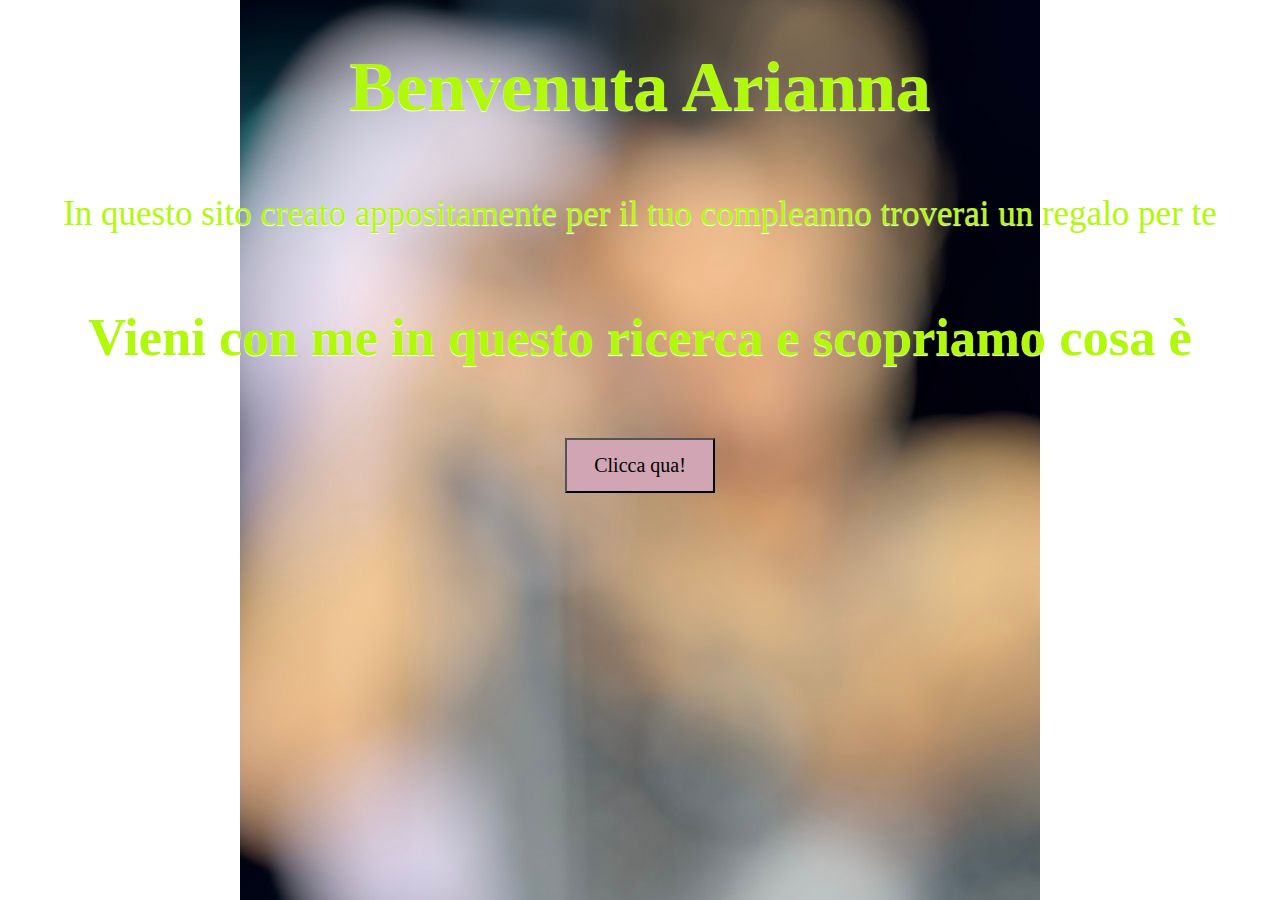
==== index.html @ 2413ef67 "Add files via upload" ====
<!DOCTYPE html>
<html lang="en">
<head>
    <meta charset="UTF-8">
    <meta http-equiv="X-UA-Compatible" content="IE=edge">
    <meta name="viewport" content="width=device-width, initial-scale=1.0">
    <link rel="stylesheet" href="Birth.css">
    <title>Arianna's Birthday</title>
</head>
<body>
    <body style="background-image: url('Harry\ Style\ 2.jpeg');"></body>
    <h1>Benvenuta Arianna</h1>
    <p>In questo sito creato appositamente per il tuo compleanno troverai un regalo per te</p>
    <h2>Vieni con me in questo ricerca e scopriamo cosa è</h2>
    <a href="Birthday2.html">
        <button type="button">Clicca qua!</button>
    </a>
</body>
</html>
---- Birth.css ----
body {
    background-repeat: no-repeat;
    background-position: top;
    background-size: auto;
    text-align: center;
    
}
body { color: #b1f90a; 
    font-family: "Great Vibes", cursive; 
    font-size: 35px; 
    line-height: 80px; 
    font-weight: normal; 
    margin-bottom: 0px; 
    margin-top: 40px; 
    text-align: center; 
    text-shadow: 0 1px 1px #fff; 
}
button{
    font-family: "Great Vibes", cursive;
    background-color: #d2a5b4;
    height: 55px;
    width: 150px;
    font-size: 20px ;
}
img {
    border: 1px solid #ddd;
    border-radius: 10px;
    padding: 15px;
    width: 400px;
  }
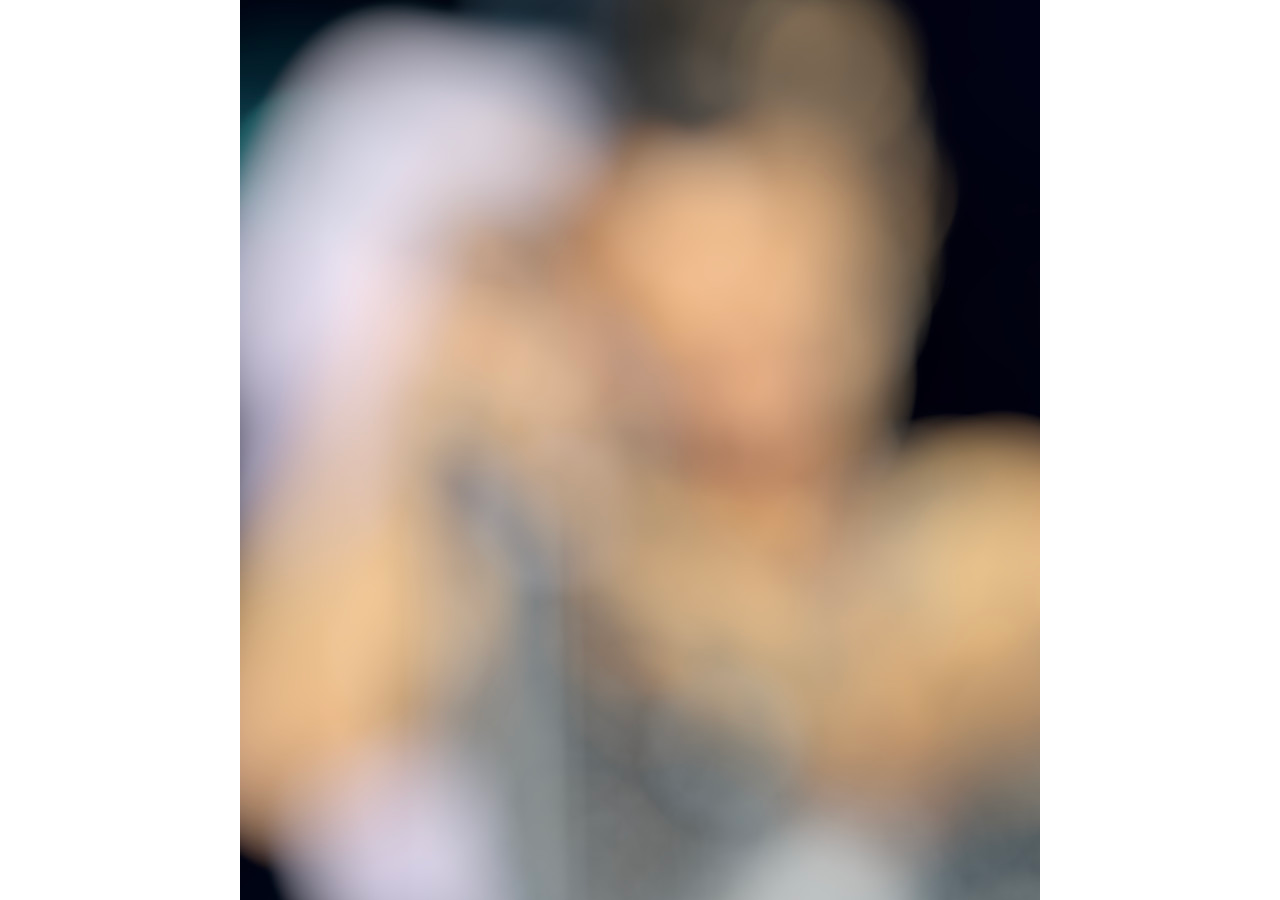
==== commit 7aaf6618: "Update index.html" ====
--- a/index.html
+++ b/index.html
@@ -9,11 +9,7 @@
 </head>
 <body>
     <body style="background-image: url('Harry\ Style\ 2.jpeg');"></body>
-    <h1>Benvenuta Arianna</h1>
-    <p>In questo sito creato appositamente per il tuo compleanno troverai un regalo per te</p>
-    <h2>Vieni con me in questo ricerca e scopriamo cosa è</h2>
-    <a href="Birthday2.html">
-        <button type="button">Clicca qua!</button>
+    
     </a>
 </body>
-</html>+</html>
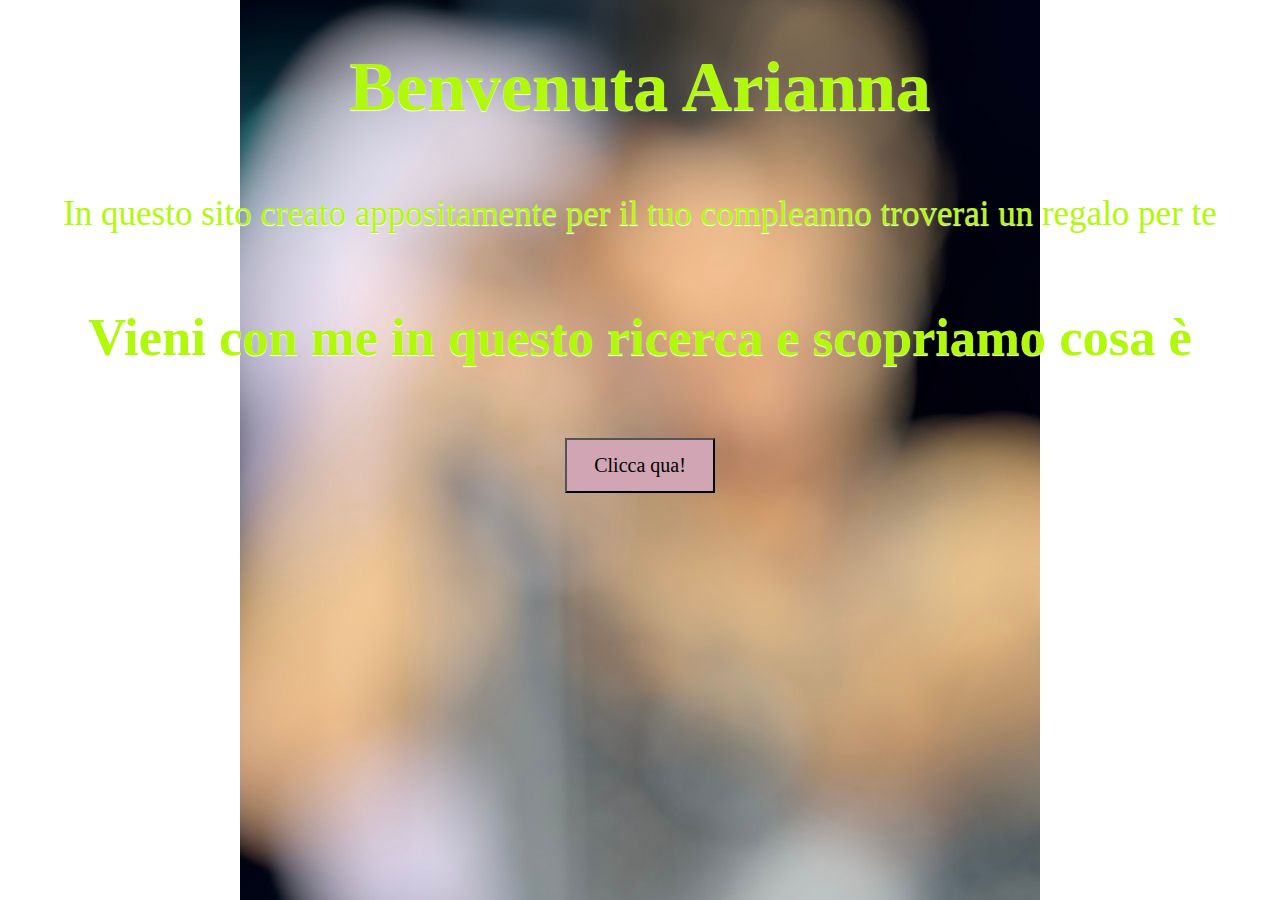
==== commit 7b3f563e: "Update index.html" ====
--- a/index.html
+++ b/index.html
@@ -9,7 +9,11 @@
 </head>
 <body>
     <body style="background-image: url('Harry\ Style\ 2.jpeg');"></body>
-    
+     <h1>Benvenuta Arianna</h1>
+    <p>In questo sito creato appositamente per il tuo compleanno troverai un regalo per te</p>
+    <h2>Vieni con me in questo ricerca e scopriamo cosa è</h2>
+    <a href="Birthday2.html">
+        <button type="button">Clicca qua!</button>
     </a>
 </body>
 </html>
